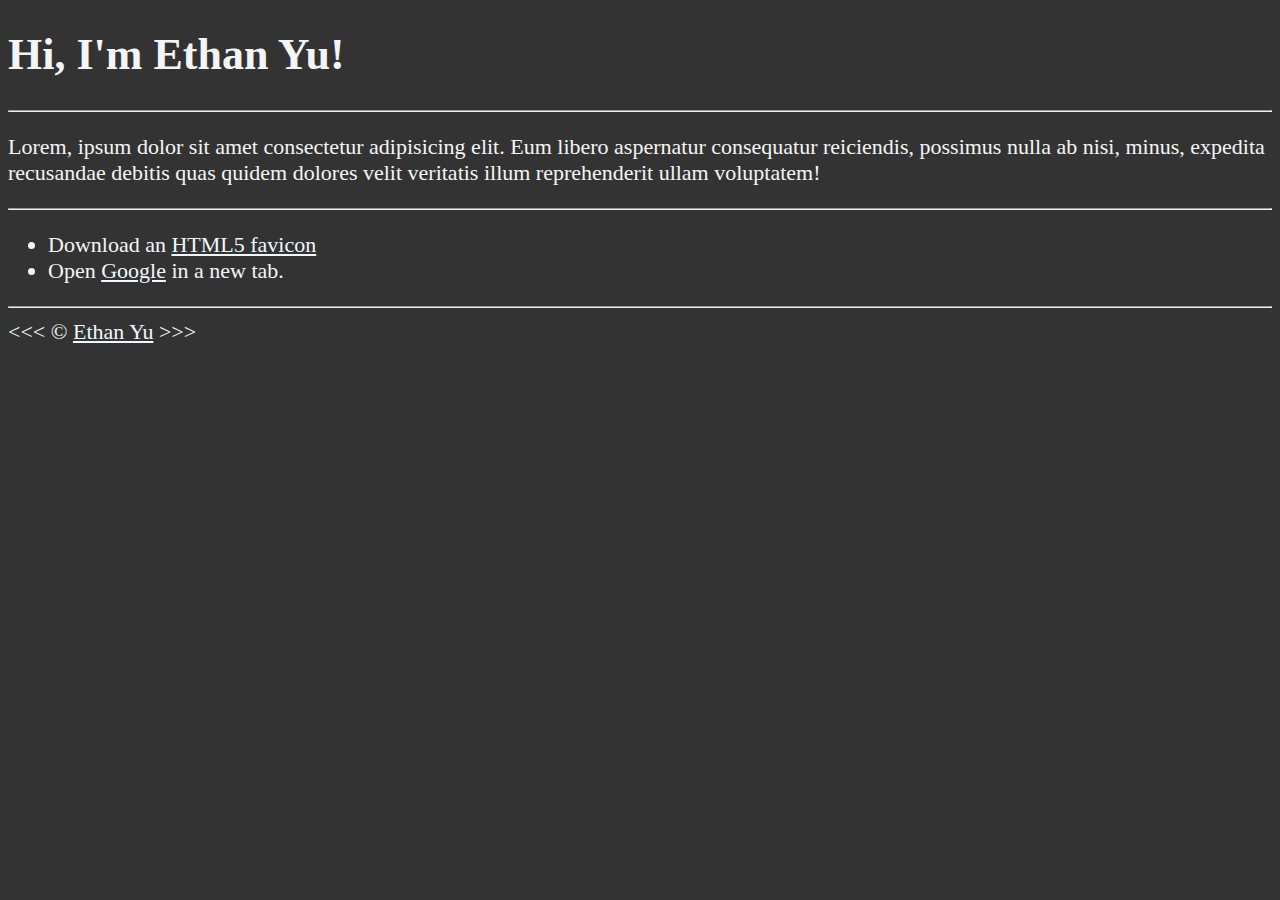
==== about.html @ 472518a8 "Just added more commands" ====
<!DOCTYPE html>
<html lang="en">

    <head>  
        <meta charset="UTF-8">
        <meta name="author" content="Ethan Yu">
        <meta name="description" content="Hi, this page contains all the info about me.">
        <title>My website</title>
        <link rel="icon" href="html5.png" type="image/x-icon">
        <link rel="stylesheet" href="main.css" type="text/css">
    </head>

    <body>
        <h1>Hi, I'm Ethan Yu!</h1>

        

         <hr>
<p>
Lorem, ipsum dolor sit amet consectetur adipisicing elit. Eum libero aspernatur consequatur reiciendis, possimus nulla ab nisi, minus, expedita recusandae debitis quas quidem dolores velit veritatis illum reprehenderit ullam voluptatem!
</p>

<hr>

<ul>
    <li>Download an <a href="html5.png" download>HTML5 favicon</a></li>
    <li>
   Open <a href="https://www.google.com"target="_blank">Google</a> in a new tab.
    </li>
</ul>

        
    </ul> 

        <hr>
        &lt;&lt;&lt; &copy; <a href="about.html">Ethan Yu</a> &gt;&gt;&gt;
    </body>
        
</html>
---- main.css ----
html {
    font-size: 22px;
}

body {
    background-color: #333;
    color: whitesmoke;
}

a {
   color: aliceblue
}

a:visited {
    color: lightgray;
}

a:hover, a:active {
    color: #eee;
}
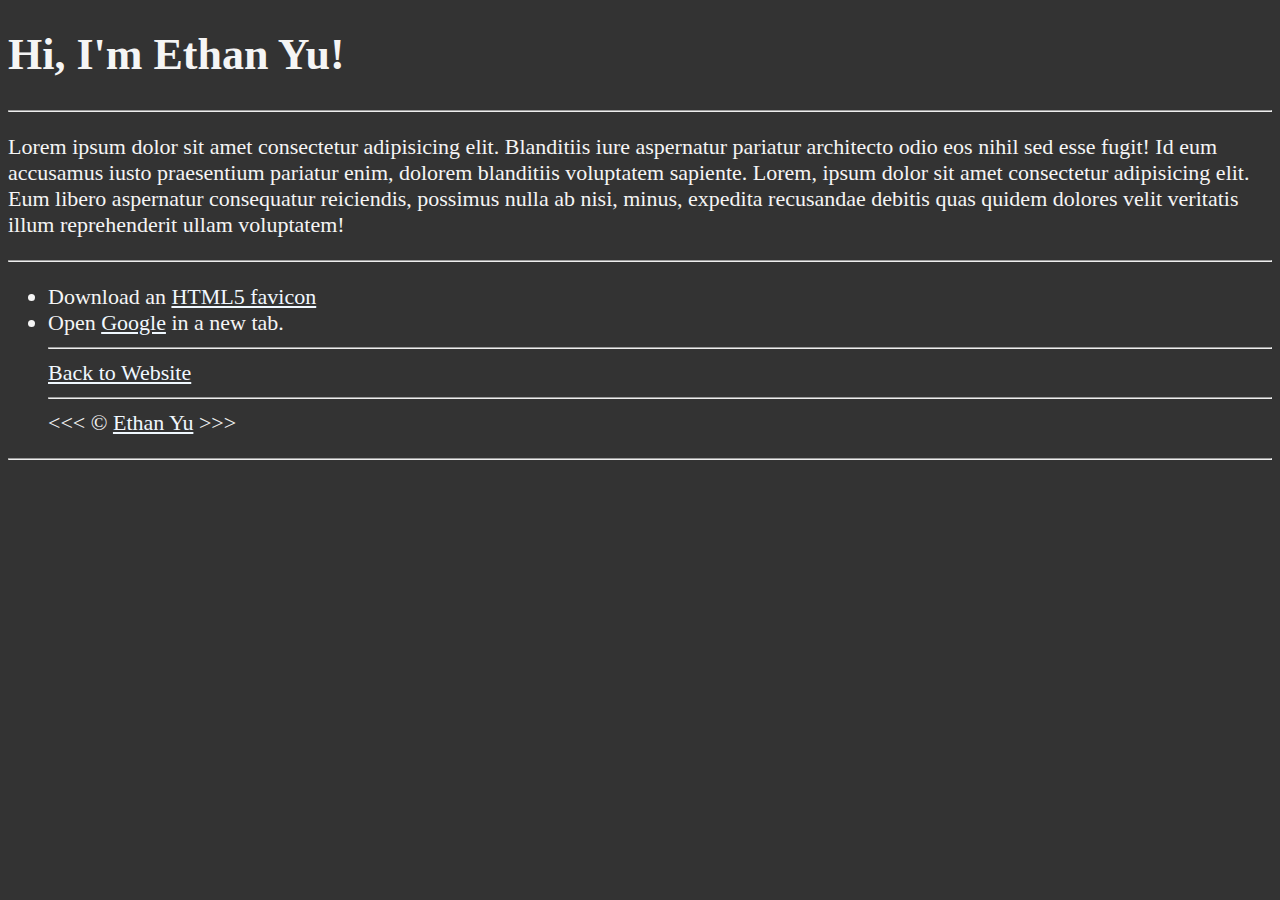
==== commit cd8e0ebb: "added "back to website" on about.html and added a sponser to indexer" ====
--- a/about.html
+++ b/about.html
@@ -17,7 +17,7 @@
 
          <hr>
 <p>
-Lorem, ipsum dolor sit amet consectetur adipisicing elit. Eum libero aspernatur consequatur reiciendis, possimus nulla ab nisi, minus, expedita recusandae debitis quas quidem dolores velit veritatis illum reprehenderit ullam voluptatem!
+Lorem ipsum dolor sit amet consectetur adipisicing elit. Blanditiis iure aspernatur pariatur architecto odio eos nihil sed esse fugit! Id eum accusamus iusto praesentium pariatur enim, dolorem blanditiis voluptatem sapiente. Lorem, ipsum dolor sit amet consectetur adipisicing elit. Eum libero aspernatur consequatur reiciendis, possimus nulla ab nisi, minus, expedita recusandae debitis quas quidem dolores velit veritatis illum reprehenderit ullam voluptatem!
 </p>
 
 <hr>
@@ -26,6 +26,11 @@
     <li>Download an <a href="html5.png" download>HTML5 favicon</a></li>
     <li>
    Open <a href="https://www.google.com"target="_blank">Google</a> in a new tab.
+                        <hr>
+  
+                 <a href="index.html">Back to Website</a> 
+                            <hr>
+&lt;&lt;&lt; &copy; <a href="about.html">Ethan Yu</a> &gt;&gt;&gt;
     </li>
 </ul>
 
@@ -33,12 +38,13 @@
     </ul> 
 
         <hr>
-        &lt;&lt;&lt; &copy; <a href="about.html">Ethan Yu</a> &gt;&gt;&gt;
+        
+        
     </body>
         
-</html>
+</html>            
 
- 
+        
 
 
 
